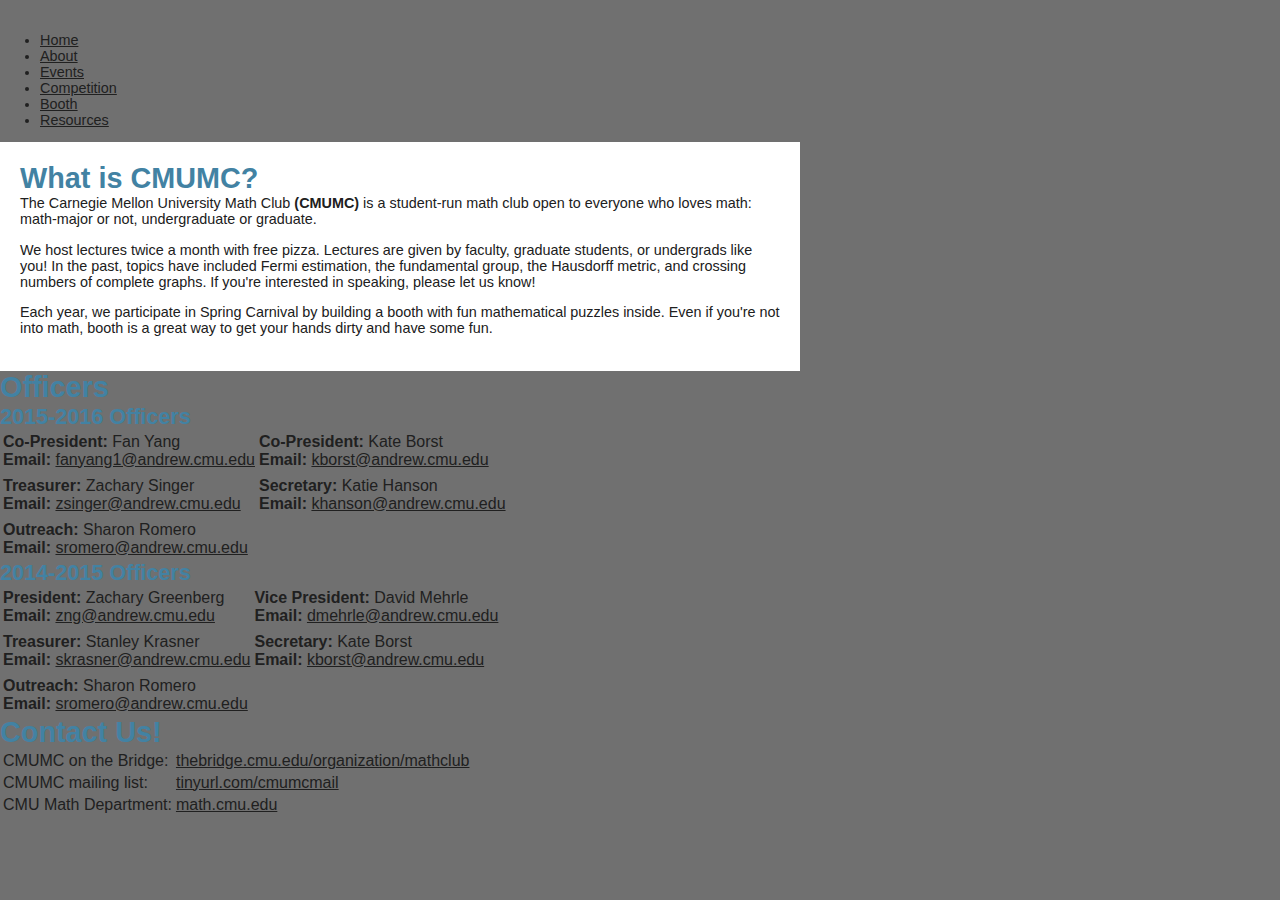
==== About/index.html @ a33f5464 "files" ====
<html>
  <head>
    <link rel="stylesheet" type="text/css" href="../style.css">

    <title>
      CMU Math Club
    </title>
  </head>

  <body>

    <div id="container">

      <br>
      </br>

      <nav>
      <ul>
        <li><a href="../index.html"> Home </a></li>
        <li><a href="../About/index.html"> About </a></li>
        <li><a href="../Events/index.html"> Events </a></li>
        <li><a href="../Competition/index.html"> Competition </a></li>
        <li><a href="../Booth/index.html"> Booth </a></li>
        <li><a href="../Res/index.html"> Resources </a></li>
      </ul>
      </nav>


      <div id="page">
        <div id="content">

          <div id="banner">
            <h1> What is CMUMC? </h1>
          </div>


          <p>
          The Carnegie Mellon University Math Club <b> (CMUMC) </b> is a student-run math club open to everyone who loves math: math-major or not, undergraduate or graduate.
          </p>

          <p> We host lectures twice a month with free pizza. Lectures are given by faculty, graduate students, or undergrads like you! In the past, topics have included Fermi estimation, the fundamental group, the Hausdorff metric, and crossing numbers of complete graphs. If you're interested in speaking, please let us know!
          </p>

          <p> Each year, we participate in Spring Carnival by building a booth with fun mathematical puzzles inside. Even if you're not into math, booth is a great way to get your hands dirty and have some fun.
          </p>
        </div>

        <div id="banner">
          <h1> Officers </h1>
        </div>

        <h2> 2015-2016 Officers </h2>
        <table>
          <tr>
            <td> <b> Co-President: </b>  Fan Yang <br> 
              <b> Email: </b>
              <a href="mailto:fanyang1@andrew.cmu.edu">
                fanyang1@andrew.cmu.edu
              </a>
            </td>


            <td> <b> Co-President: </b> Kate Borst <br>
              <b> Email: </b>
              <a href="mailto:kborst@andrew.cmu.edu">
                kborst@andrew.cmu.edu
              </a>
            </td>
          </tr>

          <tr><td></td></tr>

          <tr>
            <td>
              <b> Treasurer: </b> Zachary Singer <br>
              <b> Email: </b>
              <a href="mailto:zsinger@andrew.cmu.edu">
                zsinger@andrew.cmu.edu
              </a>
            </td>

            <td>
              <b> Secretary: </b> Katie Hanson <br>
              <b> Email: </b>
              <a href="mailto:khanson@andrew.cmu.edu">
                khanson@andrew.cmu.edu
              </a>
            </td>
          </tr>

          <tr><td></td></tr>

          <tr>
            <td>
              <b> Outreach: </b> Sharon Romero <br>
              <b> Email: </b>
              <a href="mailto:sromero@andrew.cmu.edu">
                sromero@andrew.cmu.edu
              </a>
            </td>
          </tr>

        </table>

        <h2> 2014-2015 Officers </h2>
        <table>
          <tr>
            <td> <b> President: </b> Zachary Greenberg <br>
              <b> Email: </b>
              <a href="mailto:zng@andrew.cmu.edu">
                zng@andrew.cmu.edu
              </a>
            </td>

            <td> <b> Vice President: </b> David Mehrle <br>
              <b> Email: </b>
              <a href="mailto:dmehrle@andrew.cmu.edu">
                dmehrle@andrew.cmu.edu
              </a>
            </td>
          </tr>

          <tr><td></td></tr>

          <tr>
            <td>
              <b> Treasurer: </b> Stanley Krasner <br>
              <b> Email: </b>
              <a href="mailto:skrasner@andrew.cmu.edu">
                skrasner@andrew.cmu.edu
              </a>
            </td>

            <td>
              <b> Secretary: </b> Kate Borst <br>
              <b> Email: </b>
              <a href="mailto:kborst@andrew.cmu.edu">
                kborst@andrew.cmu.edu
              </a>
            </td>
          </tr>

          <tr><td></td></tr>

          <tr>
            <td>
              <b> Outreach: </b> Sharon Romero <br>
              <b> Email: </b>
              <a href="mailto:sromero@andrew.cmu.edu">
                sromero@andrew.cmu.edu
              </a>
            </td>
          </tr>
        </table>

        <div id="banner">
          <h1> Contact Us! </h1>
        </div>

        <table>
          <tr>
            <td>
              CMUMC on the Bridge:
            </td>
            <td>
              <a href="https://thebridge.cmu.edu/organization/mathclub">
                thebridge.cmu.edu/organization/mathclub
              </a>
            </td>
          </tr>
          <tr>
            <td>
              CMUMC mailing list:
            </td>
            <td>
              <a href="https://lists.andrew.cmu.edu/mailman/listinfo/cmumc-general">
                tinyurl.com/cmumcmail
              </a>
            </td>
          </tr>
          <tr>
            <td>
              CMU Math Department:
            </td>
            <td>
              <a href="http://math.cmu.edu/index.php">
                math.cmu.edu
              </a>
            </td>
          </tr>
        </table>

      </div> 
    </div>

  </body>
</html>
---- style.css ----
/*
Design by Free CSS Templates
http://www.freecsstemplates.org
Released for free under a Creative Commons Attribution 2.5 License
*/

/* Elements */
* {
	color: #202020;
}

html, body {
	height: 100%;
}

body {
	margin: 0;
	padding: 0;
	background: #707070;
	font-family: "Helvetica", Arial, Helvetica, sans-serif;
	font-size: 0.9em;
}

h1, h2, h3 {
	margin: 0;
	padding: 0;
  color: #4282A3;
	font-family: "Helvetica", Arial, Helvetica, sans-serif;
}

h4, h5, h6 {
}

p, ol, ul, dl, blockquote {
	margin-top: 0;
}

b {

}

a {
}

a:hover {
	text-decoration: none;
	color: #52A3CC;
}
/*
a:visited a:hover {
  text-decoration: none;
  color: #66CCFF;
}
*/

/* Wrapper */

#wrapper {
	width: 800px;
	height: 100%;
	min-height: 100%;
	padding: 20px;
	margin: 0 auto;
}

html>body #wrapper {
	height: auto;
}

/* Header */

#header {
	width: 800px;
	height: 90px;
  padding-bottom: 3px;
	background: #333333;
  font-size: 1em;
	color: #D0D0D0;
}

#header h1 {
	float: left;
	padding: 10px 0 0 15px;
	font-size: 3em;
	letter-spacing: -2px;
  color: #FFFFFF;
}

#header h2 {
	float: right;
	padding: 10px 20px 0 0;
	font-size: 1.25em;
	letter-spacing: -1px;
}

#header table, #header th, #header td {
  font-size: 1.05em;
  color: #D0D0D0;
}
#header b {
  color: #F8F8F8;
}

#header a {
	text-decoration: none;
}

/* Menu */

#menu {
	width: 800px;
	height: 33px;
	padding-top: 10px;
        background:#dddddd;
}

#menu ul {
	margin: 0;
	padding: 0;
	list-style: none;
}

#menu li {
	display: inline;
}

#menu a {
	display: block;
	float: left;
	width: 120px;
	height: 14px;
	padding: 3px 4px 0 4px;
  font-size: 1.1em;
  text-align: center;
	text-decoration: none;
}

#menu .active a, #menu a:hover {
	color: #3366FF;
}

/* Content */

#content {
	width: 760px;
	background: #FFFFFF; 
  padding-top: 20px;
	padding-bottom: 20px;
  padding-right: 20px;
  padding-left: 20px;
}

#content h2 {
	margin-bottom: 1em;
}

#content h3 {
  font-size:1.25em;
	margin-bottom: 0.25em;
}

#content ul {
  padding-bottom: 5px;
}

.leftside_image {
  float: left;
  margin-right: 15px;
  margin-bottom: 5px;
  text-align: center;
  font-size: 0.8em;
  font-style: italic;
}

#colOne {
	float: right;
	width: 500px;
	padding: 20px 20px 0 20px;
}

#colTwo {
	float: left;
	width: 180px;
	padding: 20px 20px 0 20px;
}

#colTwo ul {
	margin-left: 0;
	padding-left: 0;
	list-style-position: inside;
}

/* Footer */

#footer {
	width: 800px;
}

#footer p {
	margin: 0;
	padding: 20px 0 0 0;
	text-align: center;
	font-size: small;
  color: #FFFFFF
}
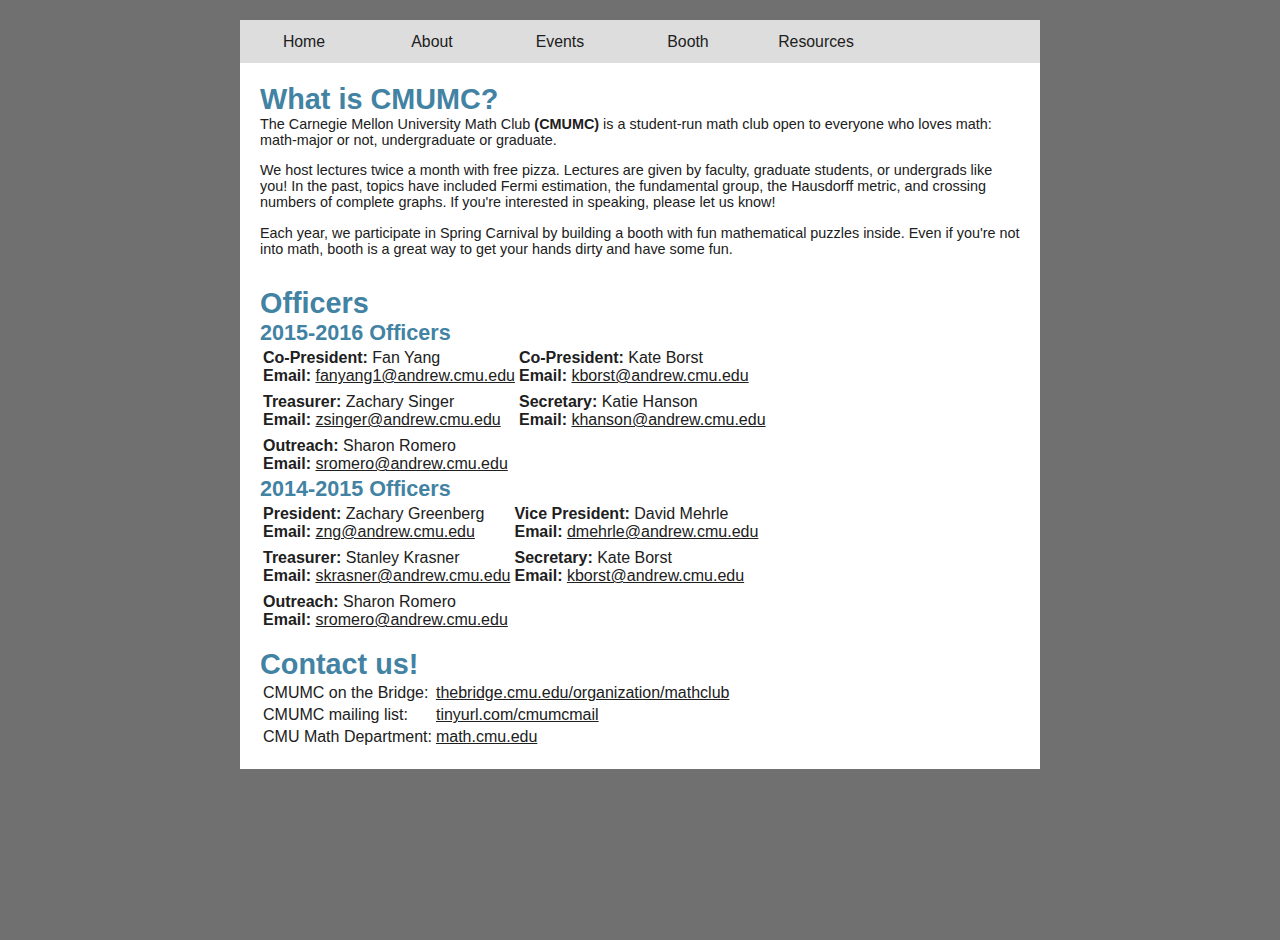
==== commit 3f0ae9fb: "big changes" ====
--- a/About/index.html
+++ b/About/index.html
@@ -1,70 +1,48 @@
 <html>
   <head>
     <link rel="stylesheet" type="text/css" href="../style.css">
-
     <title>
       CMU Math Club
     </title>
   </head>
+  <body>
+    <div id="wrapper">
+      <div id="menu">
+        <ul>
+          <li><a href="../index.html"> Home </a></li>
+          <li><a href="../About/index.html"> About </a></li>
+          <li><a href="../Events/index.html"> Events </a></li>
+          <li><a href="../Booth/index.html"> Booth </a></li>
+          <li><a href="../Res/index.html"> Resources </a></li>
+        </ul>
+      </div>
+      <div id="content">
+        <h1> What is CMUMC? </h1>
+        <p>
+        The Carnegie Mellon University Math Club <b> (CMUMC) </b> is a student-run math club open to everyone who loves math: math-major or not, undergraduate or graduate.
+        </p>
 
-  <body>
+        <p> We host lectures twice a month with free pizza. Lectures are given by faculty, graduate students, or undergrads like you! In the past, topics have included Fermi estimation, the fundamental group, the Hausdorff metric, and crossing numbers of complete graphs. If you're interested in speaking, please let us know!
+        </p>
 
-    <div id="container">
-
-      <br>
-      </br>
-
-      <nav>
-      <ul>
-        <li><a href="../index.html"> Home </a></li>
-        <li><a href="../About/index.html"> About </a></li>
-        <li><a href="../Events/index.html"> Events </a></li>
-        <li><a href="../Competition/index.html"> Competition </a></li>
-        <li><a href="../Booth/index.html"> Booth </a></li>
-        <li><a href="../Res/index.html"> Resources </a></li>
-      </ul>
-      </nav>
+        <p> Each year, we participate in Spring Carnival by building a booth with fun mathematical puzzles inside. Even if you're not into math, booth is a great way to get your hands dirty and have some fun.
+        </p>
 
 
-      <div id="page">
-        <div id="content">
-
-          <div id="banner">
-            <h1> What is CMUMC? </h1>
-          </div>
-
-
-          <p>
-          The Carnegie Mellon University Math Club <b> (CMUMC) </b> is a student-run math club open to everyone who loves math: math-major or not, undergraduate or graduate.
-          </p>
-
-          <p> We host lectures twice a month with free pizza. Lectures are given by faculty, graduate students, or undergrads like you! In the past, topics have included Fermi estimation, the fundamental group, the Hausdorff metric, and crossing numbers of complete graphs. If you're interested in speaking, please let us know!
-          </p>
-
-          <p> Each year, we participate in Spring Carnival by building a booth with fun mathematical puzzles inside. Even if you're not into math, booth is a great way to get your hands dirty and have some fun.
-          </p>
-        </div>
-
-        <div id="banner">
-          <h1> Officers </h1>
-        </div>
-
+        <br>
+        <h1> Officers </h1>
         <h2> 2015-2016 Officers </h2>
         <table>
           <tr>
-            <td> <b> Co-President: </b>  Fan Yang <br> 
+            <td> <b> Co-President: </b>  Fan Yang <br>
               <b> Email: </b>
-              <a href="mailto:fanyang1@andrew.cmu.edu">
-                fanyang1@andrew.cmu.edu
-              </a>
+              <a href="mailto:fanyang1@andrew.cmu.edu"> fanyang1@andrew.cmu.edu</a>
             </td>
 
 
             <td> <b> Co-President: </b> Kate Borst <br>
               <b> Email: </b>
-              <a href="mailto:kborst@andrew.cmu.edu">
-                kborst@andrew.cmu.edu
-              </a>
+              <a href="mailto:kborst@andrew.cmu.edu"> kborst@andrew.cmu.edu</a>
             </td>
           </tr>
 
@@ -74,17 +52,13 @@
             <td>
               <b> Treasurer: </b> Zachary Singer <br>
               <b> Email: </b>
-              <a href="mailto:zsinger@andrew.cmu.edu">
-                zsinger@andrew.cmu.edu
-              </a>
+              <a href="mailto:zsinger@andrew.cmu.edu"> zsinger@andrew.cmu.edu</a>
             </td>
 
             <td>
               <b> Secretary: </b> Katie Hanson <br>
               <b> Email: </b>
-              <a href="mailto:khanson@andrew.cmu.edu">
-                khanson@andrew.cmu.edu
-              </a>
+              <a href="mailto:khanson@andrew.cmu.edu">khanson@andrew.cmu.edu</a>
             </td>
           </tr>
 
@@ -94,9 +68,7 @@
             <td>
               <b> Outreach: </b> Sharon Romero <br>
               <b> Email: </b>
-              <a href="mailto:sromero@andrew.cmu.edu">
-                sromero@andrew.cmu.edu
-              </a>
+              <a href="mailto:sromero@andrew.cmu.edu">sromero@andrew.cmu.edu</a>
             </td>
           </tr>
 
@@ -107,16 +79,12 @@
           <tr>
             <td> <b> President: </b> Zachary Greenberg <br>
               <b> Email: </b>
-              <a href="mailto:zng@andrew.cmu.edu">
-                zng@andrew.cmu.edu
-              </a>
+              <a href="mailto:zng@andrew.cmu.edu">zng@andrew.cmu.edu</a>
             </td>
 
             <td> <b> Vice President: </b> David Mehrle <br>
               <b> Email: </b>
-              <a href="mailto:dmehrle@andrew.cmu.edu">
-                dmehrle@andrew.cmu.edu
-              </a>
+              <a href="mailto:dmehrle@andrew.cmu.edu">dmehrle@andrew.cmu.edu</a>
             </td>
           </tr>
 
@@ -126,17 +94,13 @@
             <td>
               <b> Treasurer: </b> Stanley Krasner <br>
               <b> Email: </b>
-              <a href="mailto:skrasner@andrew.cmu.edu">
-                skrasner@andrew.cmu.edu
-              </a>
+              <a href="mailto:skrasner@andrew.cmu.edu">skrasner@andrew.cmu.edu</a>
             </td>
 
             <td>
               <b> Secretary: </b> Kate Borst <br>
               <b> Email: </b>
-              <a href="mailto:kborst@andrew.cmu.edu">
-                kborst@andrew.cmu.edu
-              </a>
+              <a href="mailto:kborst@andrew.cmu.edu">kborst@andrew.cmu.edu</a>
             </td>
           </tr>
 
@@ -146,52 +110,43 @@
             <td>
               <b> Outreach: </b> Sharon Romero <br>
               <b> Email: </b>
-              <a href="mailto:sromero@andrew.cmu.edu">
-                sromero@andrew.cmu.edu
-              </a>
+              <a href="mailto:sromero@andrew.cmu.edu">sromero@andrew.cmu.edu</a>
             </td>
           </tr>
         </table>
 
-        <div id="banner">
-          <h1> Contact Us! </h1>
-        </div>
+        <br>
 
+        <h1> Contact us! </h1>
         <table>
           <tr>
             <td>
               CMUMC on the Bridge:
             </td>
             <td>
-              <a href="https://thebridge.cmu.edu/organization/mathclub">
-                thebridge.cmu.edu/organization/mathclub
-              </a>
+              <a href="https://thebridge.cmu.edu/organization/mathclub">thebridge.cmu.edu/organization/mathclub</a>
             </td>
           </tr>
+
           <tr>
             <td>
               CMUMC mailing list:
             </td>
             <td>
-              <a href="https://lists.andrew.cmu.edu/mailman/listinfo/cmumc-general">
-                tinyurl.com/cmumcmail
-              </a>
+              <a href="https://lists.andrew.cmu.edu/mailman/listinfo/cmumc-general">tinyurl.com/cmumcmail</a>
             </td>
           </tr>
+
           <tr>
             <td>
               CMU Math Department:
             </td>
             <td>
-              <a href="http://math.cmu.edu/index.php">
-                math.cmu.edu
-              </a>
+              <a href="http://math.cmu.edu/index.php">math.cmu.edu</a>
             </td>
           </tr>
         </table>
-
-      </div> 
+      </div>
     </div>
-
   </body>
 </html>
--- a/style.css
+++ b/style.css
@@ -143,16 +143,17 @@
 
 #content {
 	width: 760px;
-	background: #FFFFFF; 
+	background: #FFFFFF;
   padding-top: 20px;
 	padding-bottom: 20px;
   padding-right: 20px;
   padding-left: 20px;
 }
 
-#content h2 {
+/* #content h2 {
 	margin-bottom: 1em;
 }
+  */
 
 #content h3 {
   font-size:1.25em;
